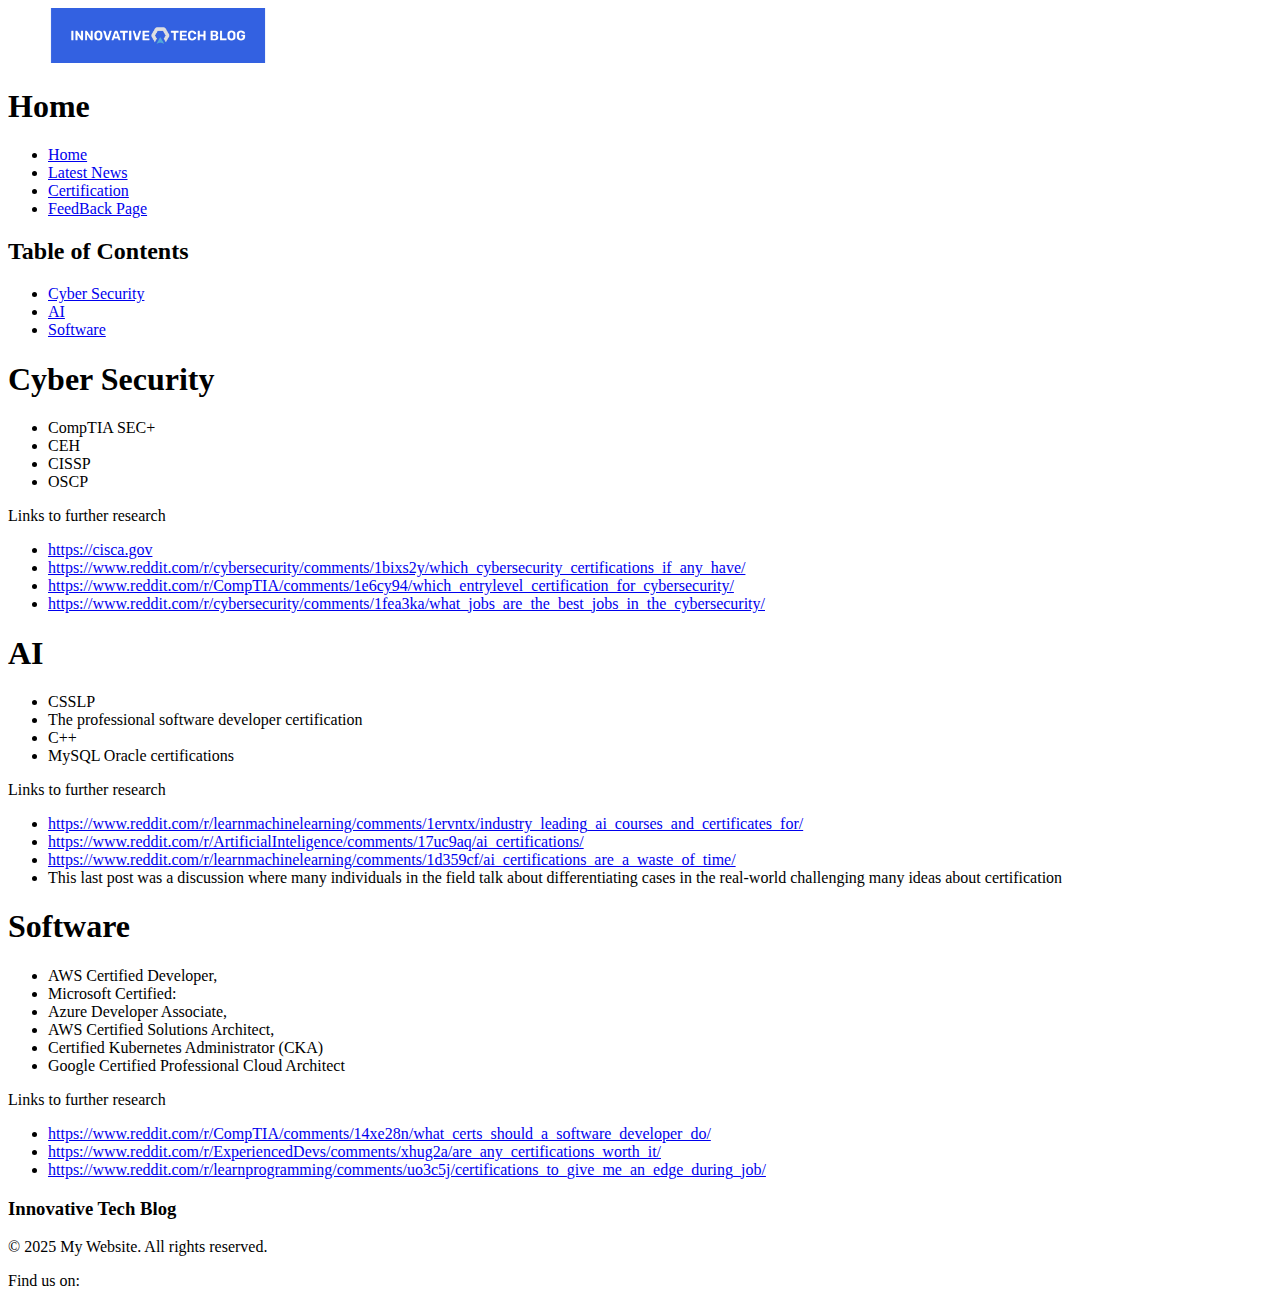
==== Certification.html @ 97a63090 "Add files via upload" ====
<!DOCTYPE html>
<html lang="en">
<head>
    <meta charset="UTF-8">
    <title>Certification-Innovative Tech Blog</title>
    <link rel="stylesheet" href="style.css">
    <style>

    </style>
</head>
<body>

    <header>
        <img src="Images/logo-png.png" width="300px" height="auto">
        
        <h1>Home</h1>
        <nav>
            <ul>
                <li><a href="index.html">Home</a></li>
                <li><a href="LatestNews.html">Latest News</a></li>
                <li><a href="Certification.html">Certification</a></li>
                <li><a href="Feedback.html">FeedBack Page</a></li>
            </ul>
        </nav>
    </header>
    <main>
        <section>
            <div>
            <h2>Table of Contents</h2>
            <ul>
                <li><a href="#Cyber">Cyber Security</a></li>
                <li><a href="#ai">AI</a></li>
                <li><a href="#sw">Software</a></li>
            </ul>
        
            
            </div>
        </section>
    <section>
        <h1 id="Cyber">Cyber Security</h1>
        <ul>
            <li>CompTIA SEC+</li>
            <li>CEH</li>
            <li>CISSP</li>
            <li>OSCP</li>
        </ul>
        <p>Links to further research</p>
        <ul>
            <li><a href="https://cisca.gov">https://cisca.gov</a></li>
            <li><a href="https://www.reddit.com/r/cybersecurity/comments/1bixs2y/which_cybersecurity_certifications_if_any_have/">https://www.reddit.com/r/cybersecurity/comments/1bixs2y/which_cybersecurity_certifications_if_any_have/</a></li>
            <li><a href="https://www.reddit.com/r/CompTIA/comments/1e6cy94/which_entrylevel_certification_for_cybersecurity/">https://www.reddit.com/r/CompTIA/comments/1e6cy94/which_entrylevel_certification_for_cybersecurity/</a></li>
            <li><a href="https://www.reddit.com/r/cybersecurity/comments/1fea3ka/what_jobs_are_the_best_jobs_in_the_cybersecurity/">https://www.reddit.com/r/cybersecurity/comments/1fea3ka/what_jobs_are_the_best_jobs_in_the_cybersecurity/</a></li>
        </ul>
    </section>
    <section>
        <h1 id="ai">AI</h1>
        <ul>
            <li>CSSLP</li>
            <li>The professional software developer certification</li>
            <li>C++</li>
            <li>MySQL Oracle certifications</li>
        </ul>
        <p>Links to further research</p>
        <ul>
            <li><a href="https://www.reddit.com/r/learnmachinelearning/comments/1ervntx/industry_leading_ai_courses_and_certificates_for/">https://www.reddit.com/r/learnmachinelearning/comments/1ervntx/industry_leading_ai_courses_and_certificates_for/</a></li>
            <li><a href="https://www.reddit.com/r/ArtificialInteligence/comments/17uc9aq/ai_certifications/">https://www.reddit.com/r/ArtificialInteligence/comments/17uc9aq/ai_certifications/</a></li>
            <li><a href="https://www.reddit.com/r/learnmachinelearning/comments/1d359cf/ai_certifications_are_a_waste_of_time/">https://www.reddit.com/r/learnmachinelearning/comments/1d359cf/ai_certifications_are_a_waste_of_time/</a></li>
            <li>This last post was a discussion where many individuals in the field talk about differentiating cases in the real-world challenging many ideas about certification</li>
        </ul>
    </section>
    <section>
        <h1 id="sw">Software</h1>
        <ul>
            <li>AWS Certified Developer,</li>
            <li>Microsoft Certified:</li>
            <li>Azure Developer Associate,</li>
            <li>AWS Certified Solutions Architect,</li>
            <li>Certified Kubernetes Administrator (CKA)</li>
            <li>Google Certified Professional Cloud Architect</li>
        </ul>
        <p>Links to further research</p>
        <ul>
            <li><a href="https://www.reddit.com/r/CompTIA/comments/14xe28n/what_certs_should_a_software_developer_do/">https://www.reddit.com/r/CompTIA/comments/14xe28n/what_certs_should_a_software_developer_do/</a></li>
            <li><a href="https://www.reddit.com/r/ExperiencedDevs/comments/xhug2a/are_any_certifications_worth_it/">https://www.reddit.com/r/ExperiencedDevs/comments/xhug2a/are_any_certifications_worth_it/</a></li>
            <li><a href="https://www.reddit.com/r/learnprogramming/comments/uo3c5j/certifications_to_give_me_an_edge_during_job/">https://www.reddit.com/r/learnprogramming/comments/uo3c5j/certifications_to_give_me_an_edge_during_job/</a></li>
 
        </ul>
    </section>
   
    </main>
    <footer>
        <h3> Innovative Tech Blog</h3>
        <p>&copy; 2025 My Website. All rights reserved.</p>
        <p>Find us on: </p>

    </footer>

</body>
</html>
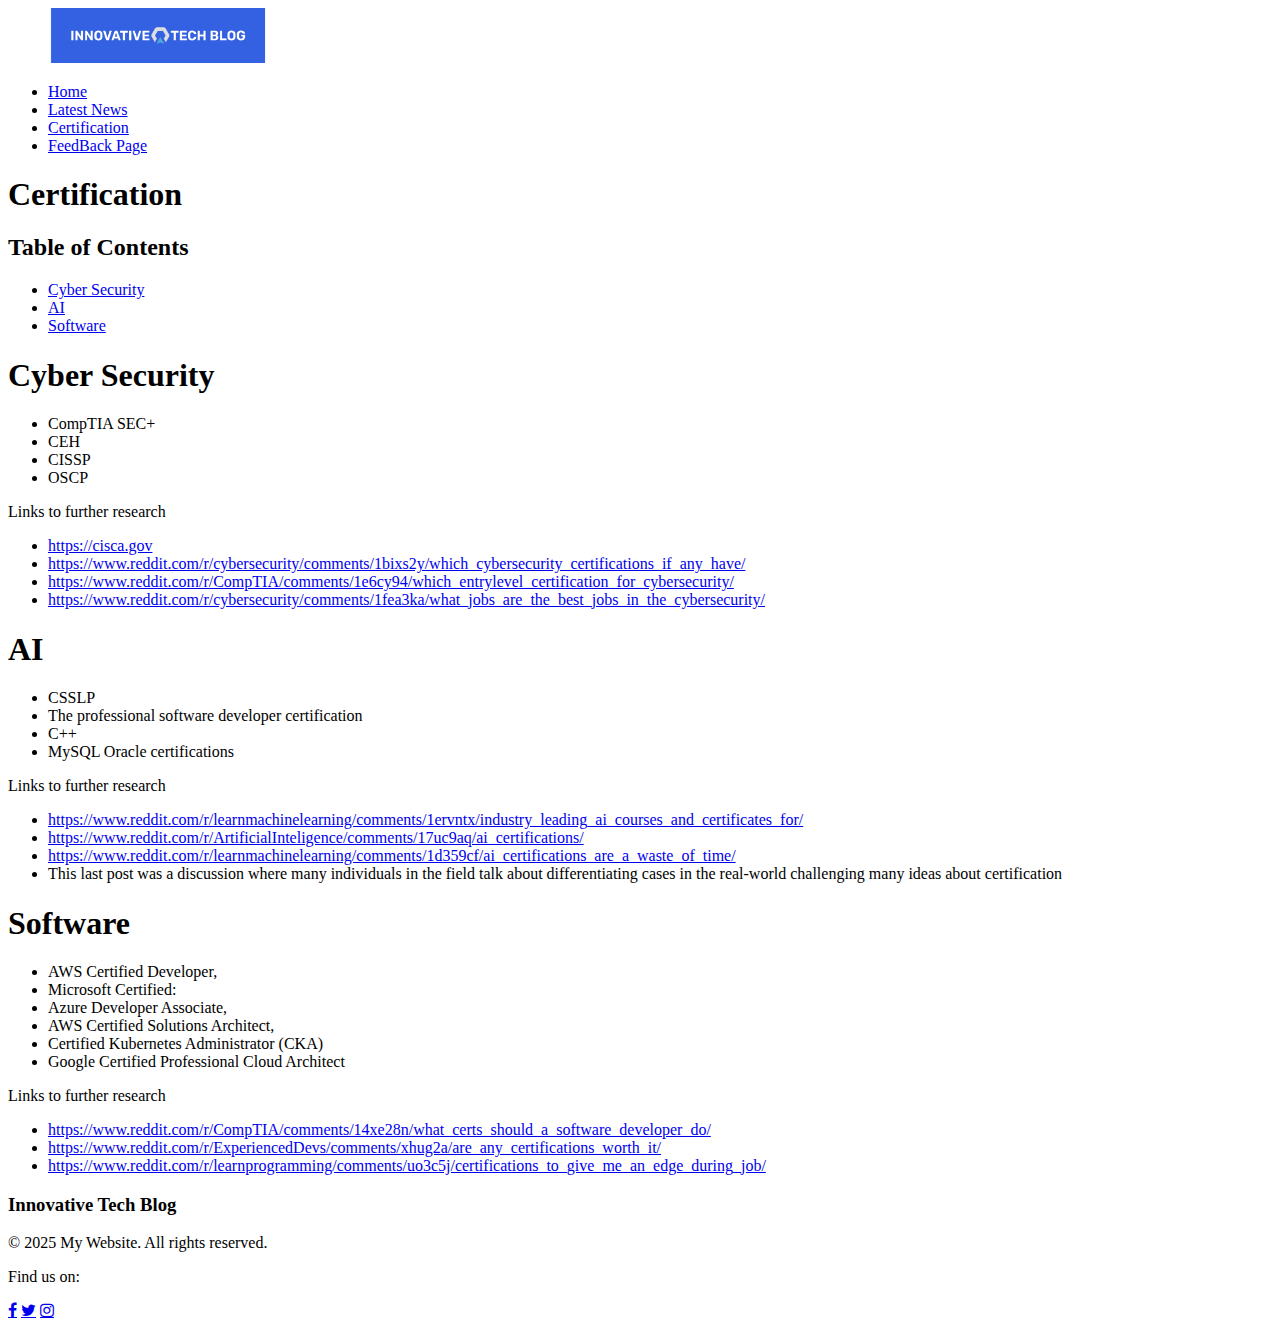
==== commit e778a602: "Update Certification.html" ====
--- a/Certification.html
+++ b/Certification.html
@@ -3,17 +3,25 @@
 <head>
     <meta charset="UTF-8">
     <title>Certification-Innovative Tech Blog</title>
-    <link rel="stylesheet" href="style.css">
+    <link rel="stylesheet" href="style.css"> <!-- adds my style.csscss -->
+    <link rel="stylesheet" href="https://cdnjs.cloudflare.com/ajax/libs/font-awesome/4.7.0/css/font-awesome.min.css"><!-- also adds logo css-->
     <style>
 
     </style>
+    <!-- Google tag (gtag.js) -->
+    <script async src="https://www.googletagmanager.com/gtag/js?id=G-FGET6GS829"></script>
+    <script>
+        window.dataLayer = window.dataLayer || [];
+        function gtag(){dataLayer.push(arguments);}
+        gtag('js', new Date());
+
+        gtag('config', 'G-FGET6GS829');
+    </script>
 </head>
 <body>
 
     <header>
         <img src="Images/logo-png.png" width="300px" height="auto">
-        
-        <h1>Home</h1>
         <nav>
             <ul>
                 <li><a href="index.html">Home</a></li>
@@ -24,6 +32,7 @@
         </nav>
     </header>
     <main>
+        <h1>Certification</h1>
         <section>
             <div>
             <h2>Table of Contents</h2>
@@ -92,6 +101,9 @@
         <h3> Innovative Tech Blog</h3>
         <p>&copy; 2025 My Website. All rights reserved.</p>
         <p>Find us on: </p>
+        <a href="#" class="fa fa-facebook"></a>
+        <a href="#" class="fa fa-twitter"></a>
+        <a href="#" class="fa fa-instagram"></a>
 
     </footer>
 
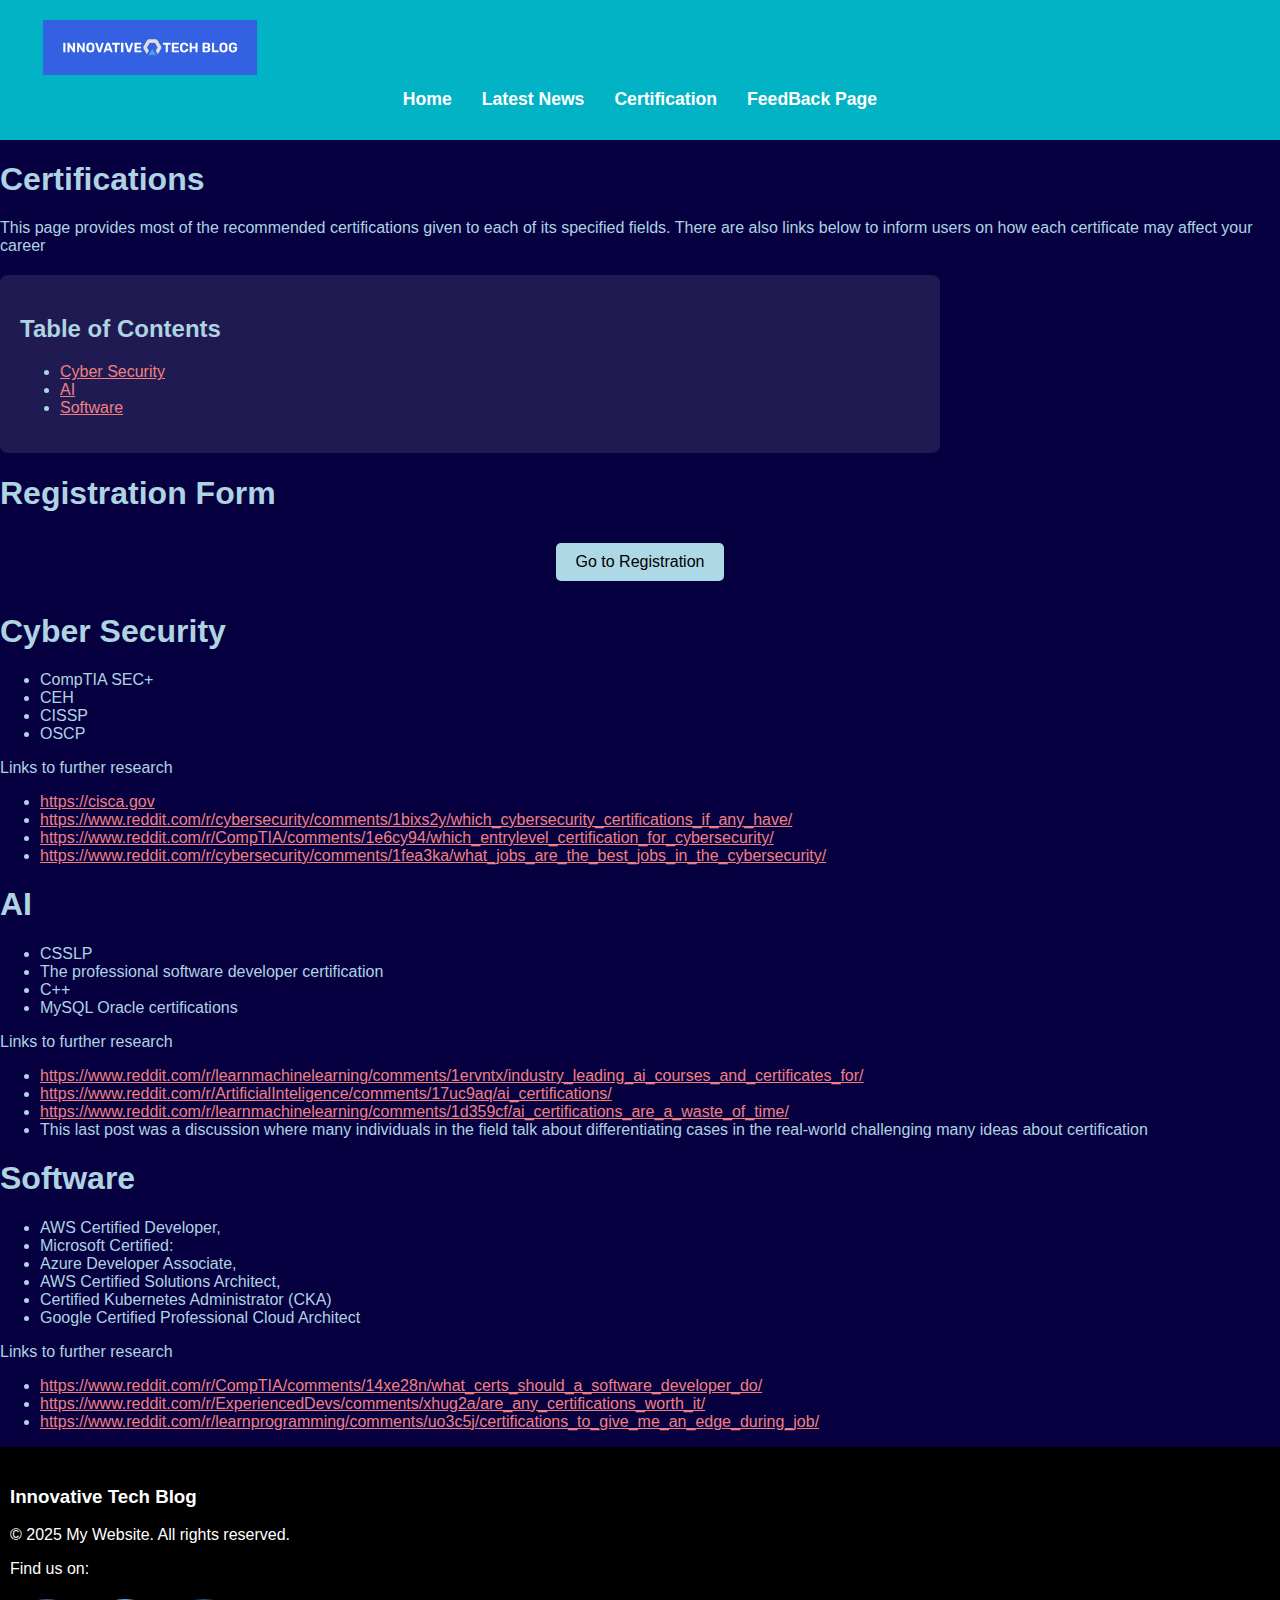
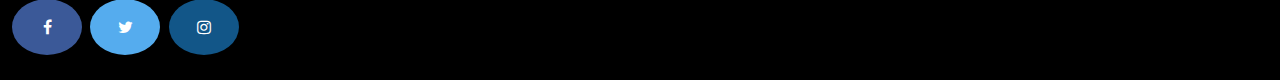
==== commit 12c7f5af: "Update Certification.html" ====
--- a/Certification.html
+++ b/Certification.html
@@ -31,21 +31,31 @@
             </ul>
         </nav>
     </header>
-    <main>
-        <h1>Certification</h1>
-        <section>
-            <div>
-            <h2>Table of Contents</h2>
-            <ul>
-                <li><a href="#Cyber">Cyber Security</a></li>
-                <li><a href="#ai">AI</a></li>
-                <li><a href="#sw">Software</a></li>
-            </ul>
-        
-            
-            </div>
-        </section>
+    
+    <main> 
+        <h1>Certifications</h1> 
+        <p>This page provides most of the recommended certifications given to each of its specified fields.  There are also links below to inform users on how each certificate may affect your career</p>        
     <section>
+
+        <div>
+        <h2>Table of Contents</h2>
+        <ul>
+            <li><a href="#Cyber">Cyber Security</a></li>
+            <li><a href="#ai">AI</a></li>
+            <li><a href="#sw">Software</a></li>
+        </ul>
+        </div>
+        <div>
+    </section>
+        <aside>               
+        <h1>Registration Form</h1>
+        <nav>
+            <button onclick="window.location.href='Registration Page.html'">Go to Registration</button>
+        </nav>  
+        </aside>
+        </div>
+    
+        <div>
         <h1 id="Cyber">Cyber Security</h1>
         <ul>
             <li>CompTIA SEC+</li>
@@ -60,8 +70,8 @@
             <li><a href="https://www.reddit.com/r/CompTIA/comments/1e6cy94/which_entrylevel_certification_for_cybersecurity/">https://www.reddit.com/r/CompTIA/comments/1e6cy94/which_entrylevel_certification_for_cybersecurity/</a></li>
             <li><a href="https://www.reddit.com/r/cybersecurity/comments/1fea3ka/what_jobs_are_the_best_jobs_in_the_cybersecurity/">https://www.reddit.com/r/cybersecurity/comments/1fea3ka/what_jobs_are_the_best_jobs_in_the_cybersecurity/</a></li>
         </ul>
-    </section>
-    <section>
+        </div>
+        <div>
         <h1 id="ai">AI</h1>
         <ul>
             <li>CSSLP</li>
@@ -76,8 +86,8 @@
             <li><a href="https://www.reddit.com/r/learnmachinelearning/comments/1d359cf/ai_certifications_are_a_waste_of_time/">https://www.reddit.com/r/learnmachinelearning/comments/1d359cf/ai_certifications_are_a_waste_of_time/</a></li>
             <li>This last post was a discussion where many individuals in the field talk about differentiating cases in the real-world challenging many ideas about certification</li>
         </ul>
-    </section>
-    <section>
+        </div>
+        <div>
         <h1 id="sw">Software</h1>
         <ul>
             <li>AWS Certified Developer,</li>
@@ -92,18 +102,18 @@
             <li><a href="https://www.reddit.com/r/CompTIA/comments/14xe28n/what_certs_should_a_software_developer_do/">https://www.reddit.com/r/CompTIA/comments/14xe28n/what_certs_should_a_software_developer_do/</a></li>
             <li><a href="https://www.reddit.com/r/ExperiencedDevs/comments/xhug2a/are_any_certifications_worth_it/">https://www.reddit.com/r/ExperiencedDevs/comments/xhug2a/are_any_certifications_worth_it/</a></li>
             <li><a href="https://www.reddit.com/r/learnprogramming/comments/uo3c5j/certifications_to_give_me_an_edge_during_job/">https://www.reddit.com/r/learnprogramming/comments/uo3c5j/certifications_to_give_me_an_edge_during_job/</a></li>
- 
         </ul>
-    </section>
+        </div>
+
    
     </main>
     <footer>
         <h3> Innovative Tech Blog</h3>
         <p>&copy; 2025 My Website. All rights reserved.</p>
         <p>Find us on: </p>
-        <a href="#" class="fa fa-facebook"></a>
-        <a href="#" class="fa fa-twitter"></a>
-        <a href="#" class="fa fa-instagram"></a>
+        <a href="https://www.facebook.com/" class="fa fa-facebook" aria-label=="round facebook logo link"></a>
+        <a href="https://x.com/" class="fa fa-twitter" aria-label="round twitter logo link"></a>
+        <a href="https://www.instagram.com/" class="fa fa-instagram" aria-label="round instagram photo link"></a>
 
     </footer>
 
--- a/style.css
+++ b/style.css
@@ -0,0 +1,209 @@
+/* Root style for all pages */
+:root {
+    --header-bg: #1e1e2f; /* header background */
+    --header-text: #ffffff;/* header text color*/
+    --body-bg: #070040;/* body default color*/
+    --text-color: #aed3e1; /* text default color*/
+    --button-bg: lightblue;
+    --button-text: #000;
+}
+/* This is the css for the slide shows*/
+/* I got help for the slides from w3schools: https://www.w3schools.com/howto/howto_js_slideshow.asp*/
+.slideshow {
+    position: relative;
+    width: 800px;  /* Define the width of the slideshow */
+    max-width: 100%; /* Allow for responsive resizing */
+    margin: 0 auto; /* Center the slideshow horizontally */
+}
+.slideshow img {
+    width: 100%; /* Makes the img take the whole section*/
+    display: none;
+}
+
+.slideshow img:first-child {
+    display: block;/* Displays first image by default */
+}
+
+.prev, .next {
+    cursor: pointer; /* Shows a pointer cursor to indicate that the arrows are clickable */
+    font-size: 2rem; /* Increases the size of the arrows */
+    position: absolute;
+    top: 50%;
+    transform: translateY(-50%);
+    background: rgba(0, 0, 0, 0.5);
+    color: white;
+    padding: 10px;
+    user-select: none;
+}
+
+.prev { left: 5px; } /* Makes slideshow arrow on left of img  */
+.next { right: 5px; }/* Makes slideshow arrow on right of img  */
+
+/* General Page Styling */
+body {
+    font-family: Arial, sans-serif;
+    background-color: var(--body-bg); /* Sets the background color of the body using root*/
+    color: var(--text-color);
+    margin: 0;
+    padding: 0;
+    display: flex;
+    flex-direction: column;
+    align-items: center;
+}
+
+/* Styling for the header */
+header {
+    background-color:rgba(0, 255, 255, 0.7);
+    padding: 20px 0;
+    width: 100%;
+}
+footer {
+    text-align: left;             /* Aligns text to the left */
+    padding: 20px;
+    background-color: black;      /* Set background color to grey */
+    color: rgb(255, 255, 255);                /* Text color */
+    margin-left: 20px; 
+    width: 100%;                 /* Ensures the footer stretches the full width */
+}
+
+
+/* Styling for the logo container */
+#logo-container {
+    text-align: left; /* Align the logo to the left */
+    padding-left: 20px; /* Add space from the left side */
+    margin-bottom: 10px; /* Adds space between the logo and nav */
+    width: 100%;
+}
+
+#logo {
+    width: 300px; /* Adjust logo size */
+    height: auto;
+}
+
+/* Styling for the nav */
+nav {
+    display: flex;
+    justify-content: center; /* Center the nav items */
+    padding: 10px 0; 
+}
+
+nav ul {
+    display: flex;
+    list-style-type: none;
+    margin: 0;
+    padding: 0;
+}
+
+nav ul li {
+    margin: 0 15px;
+}
+
+nav a {
+    text-decoration: none;
+    color: white;
+    font-weight: bold;
+    font-size: 1.1rem;
+}
+
+nav a:hover {
+    color: darkblue;
+}
+
+/* Sections */
+section {
+    width: 90%;
+    max-width: 900px;
+    background: rgba(255, 255, 255, 0.1);
+    padding: 20px;
+    border-radius: 8px;
+    margin: 20px 0;
+}
+
+/* Forms (for feedback.html) */
+form {
+    background: #1e1e2f;
+    padding: 20px;
+    border-radius: 8px;
+    color: white;
+    width: 90%;
+    max-width: 600px;
+}
+
+input, textarea {
+    width: 100%;
+    padding: 10px;
+    margin: 10px 0;
+    border-radius: 5px;
+    border: none;
+}
+
+button {
+    background-color: var(--button-bg); /* Sets the background color of button using root*/
+    color: var(--button-text); /* Sets color of button using root*/
+    padding: 10px 20px;
+    border: none;
+    font-size: 1rem;
+    cursor: pointer;
+    border-radius: 5px;
+}
+
+button:hover {
+    background-color: darkblue; /*color of button when hovering*/
+}
+
+a {
+    color: lightcoral; /* makes link text more visible*/
+    
+  }
+a:hover {
+    color: rgb(136, 57, 125); /* link color when hovered*/
+    
+}
+
+/* Social Media CSS*/
+/* I got this information from w3schools: https://www.w3schools.com/howto/howto_css_social_media_buttons.asp */
+/* I am able to use the logo lost from w3schools and also my css*/
+    
+.fa {           /* sets the logo size*/
+    padding: 20px;
+    font-size: 30px;
+    width: 30px;
+    text-align: center;
+    text-decoration: none;
+    margin: 5px 2px;
+    border-radius: 50%;
+  }
+  
+  .fa:hover { /* lowers opasity when hovering logo*/ 
+      opacity: 0.7;
+  }
+  
+  .fa-facebook {            /* facebook logo */
+    background: #3B5998;
+    color: white;
+  }
+  
+  .fa-twitter {             /* twitter logo */
+    background: #55ACEE;
+    color: white;
+  }
+
+  .fa-instagram {           /* instagram logo logo */
+    background: #125688;
+    color: white;
+      }
+/* Responsive Design */
+@media (max-width: 600px) {
+    header h1 {
+        font-size: 2rem; /* Reduces the font size of h1 for smaller screens */
+    }
+
+    .nav {
+        display: flex;
+        flex-direction: column; /* Stacks the navigation items vertically */
+    }
+
+    .nav a {
+        margin: 5px 0; /* adds space btw nav */
+    }
+}
